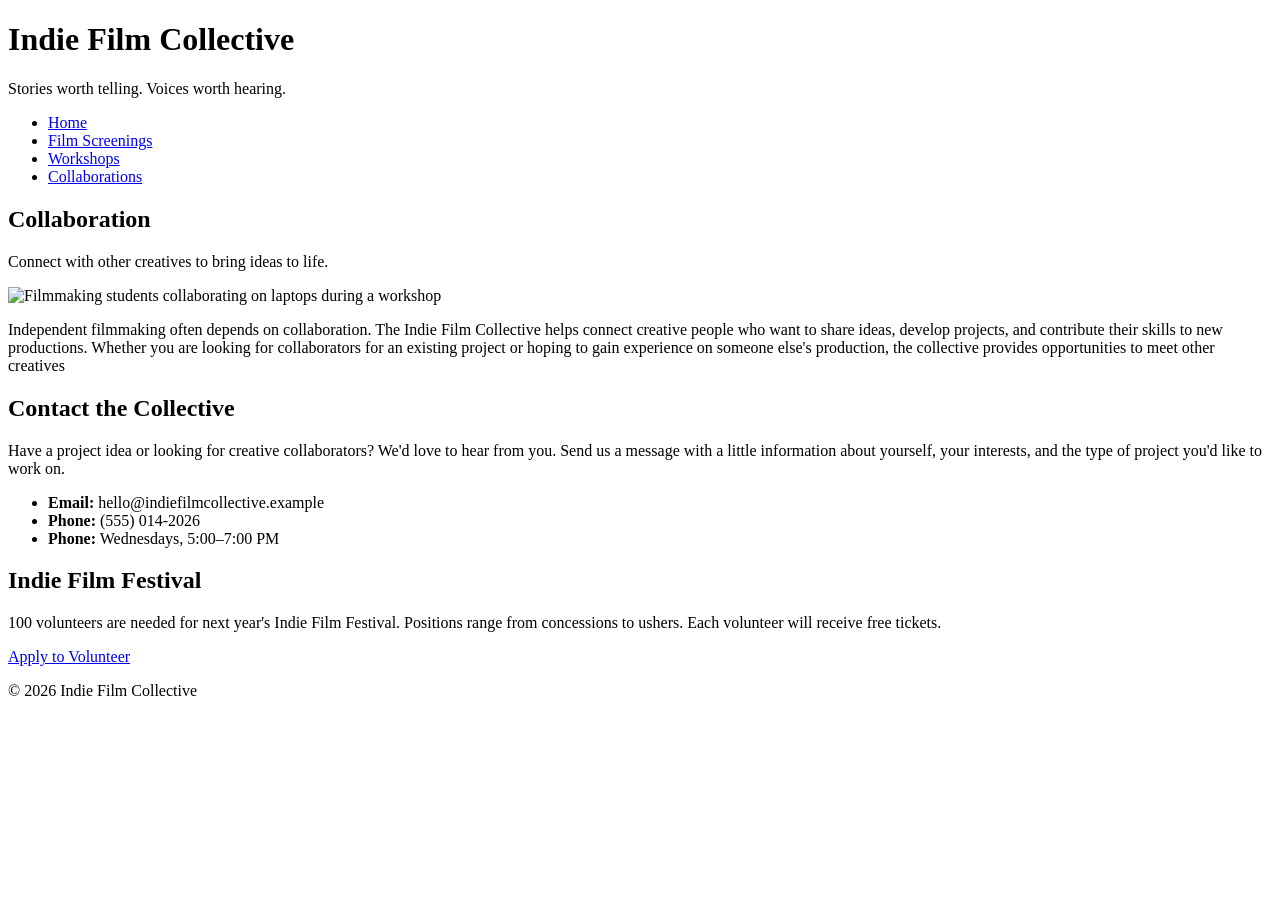
==== collaborations.html @ f23b3964 "Added 3 new pages and completed the first iteration of the html" ====
<!DOCTYPE html>
<html lang="en">
<head>
    <meta charset="UTF-8">
    <meta name="viewport" content="width=device-width, initial-scale=1.0">
    <link rel="stylesheet" href="styles.css">
    <title>Collaborations- Indie Film Collective</title>
</head>
<body>
    <header>
        <h1>Indie Film Collective</h1>
        <p>Stories worth telling. Voices worth hearing.</p>
    </header>
    <nav>
        <ul>
            <li><a href="index.html">Home</a></li>
            <li><a href="screenings.html">Film Screenings</a></li>
            <li><a href="workshops.html">Workshops</a></li>
            <li><a href="collaborations.html">Collaborations</a></li>
        </ul>
    </nav>
    <main>
        <section id="collaborations">
            <h2>Collaboration</h2>
            <p>Connect with other creatives to bring ideas to life.</p>
            <img src="images/collaboration.jpg" width="500" alt="Filmmaking students collaborating on laptops during a workshop">
            <p>Independent filmmaking often depends on collaboration. The Indie Film Collective helps connect creative people who want to share ideas, develop projects, and contribute their skills to new productions. Whether you are looking for collaborators for an existing project or hoping to gain experience on someone else's production, the collective provides opportunities to meet other creatives</p>
        </section>
        <section id="contact-the-collective">
            <h2>Contact the Collective</h2>
            <p>Have a project idea or looking for creative collaborators? We'd love to hear from you. Send us a message with a little information about yourself, your interests, and the type of project you'd like to work on.</p>
            <ul>
                <li><strong>Email:</strong> hello@indiefilmcollective.example</li>
                <li><strong>Phone:</strong> (555) 014-2026</li>
                <li><strong>Phone:</strong> Wednesdays, 5:00–7:00 PM</li>
            </ul>
        </section>
    </main>
    <aside>
        <h2>Indie Film Festival</h2>
        <p>100 volunteers are needed for next year's Indie Film Festival. Positions range from concessions to ushers. Each volunteer will receive free tickets.</p>
        <a href="#">Apply to Volunteer</a>
    </aside>
    <footer>
        <p>&copy; 2026 Indie Film Collective</p>
    </footer>
</body>
</html>
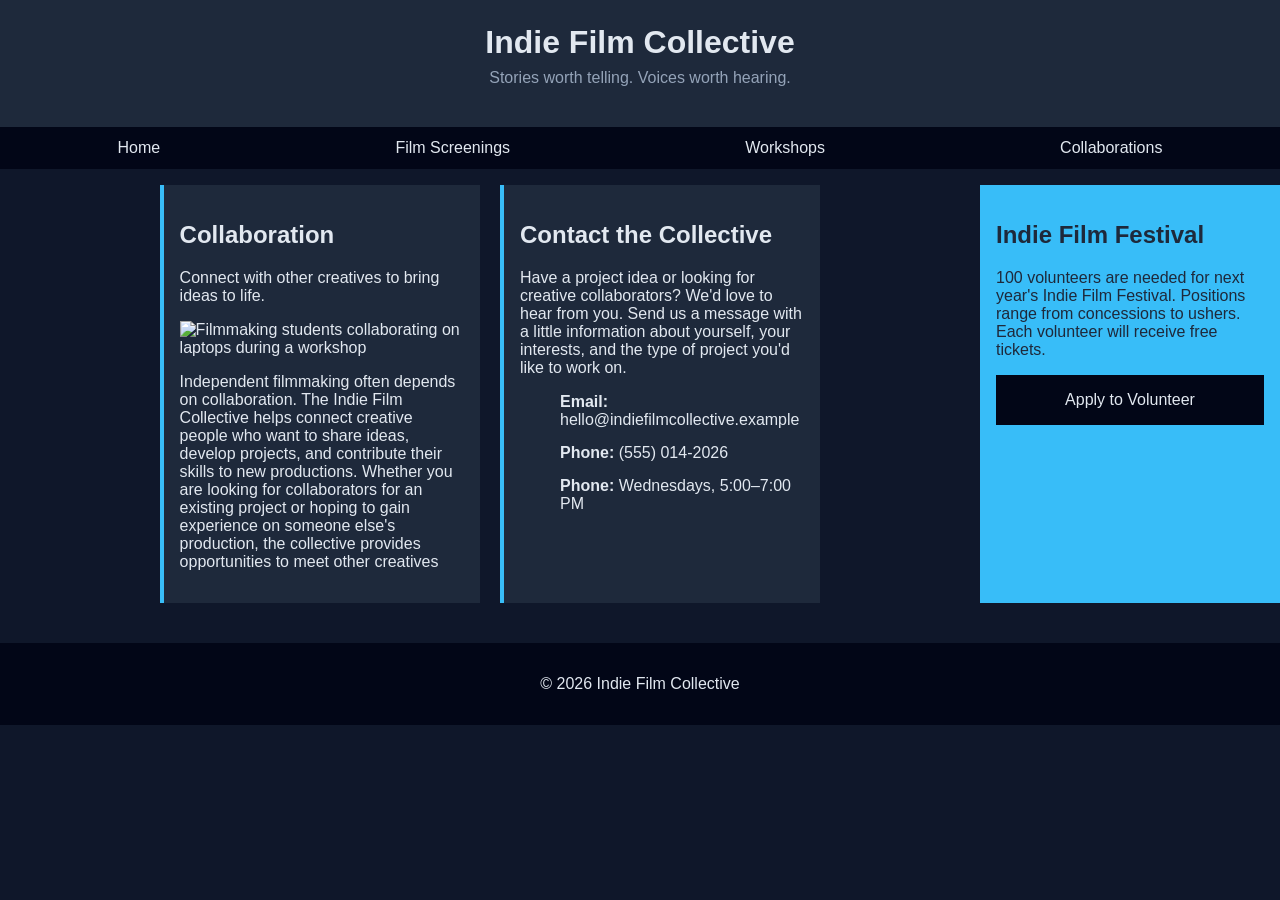
==== commit a1b76684: "Final Iteration of HTML and CSS" ====
--- a/collaborations.html
+++ b/collaborations.html
@@ -19,7 +19,7 @@
             <li><a href="collaborations.html">Collaborations</a></li>
         </ul>
     </nav>
-    <main>
+    <main class="card-row">
         <section id="collaborations">
             <h2>Collaboration</h2>
             <p>Connect with other creatives to bring ideas to life.</p>
--- a/styles.css
+++ b/styles.css
@@ -0,0 +1,164 @@
+/* CSS by Christina Carrasquilla, iteration by Jacklyn Mota*/
+
+/* ===== Color Palette ===== 
+
+    background: #0f172a;
+    nav-footer: #020617;
+    card: #1e293b;
+    text-main: #e2e8f0;
+    text-muted: #94a3b8;
+    accent: #38bdf8;
+}
+*/
+
+/* ===== GLOBAL (Base) Styles ===== */
+body {
+    font-family: Helvetica, Arial, sans-serif;
+    margin: 0;
+    background-color: #0f172a;
+    color: #e2e8f0;
+    min-width:500px;
+    display:grid;
+    grid-template-columns:1fr;
+}
+
+header {
+    background-color: #1e293b;
+    text-align: center;
+    padding: 1.5rem;
+}
+
+header h1 {
+    margin: 0;
+}
+
+header p {
+    margin-top: 0.5rem;
+    color: #94a3b8;
+}
+
+nav {
+    background-color: #020617;
+}
+
+nav ul {
+    list-style: none;
+    margin: 0;
+    padding: 0;
+}
+
+nav a {
+    color: #e2e8f0;
+    text-decoration: none;
+    padding: 0.5rem;
+    display: block;
+    border-left: 4px solid #38bdf8;
+    margin: .25rem;
+}
+
+nav a:hover {
+    background-color: #334155;
+}
+
+main {
+    padding: 1rem;
+}
+
+img {
+    width:100%;
+}
+
+ul {
+    list-style: none;
+}
+
+#upcoming-screenings li p{
+    padding-left: 40px;
+}
+
+#workshops-topics ul li, #contact-the-collective ul li {
+    margin-bottom: 15px;
+}
+
+#student-testimonial > p:last-child {
+    display: flex;
+    justify-content: right;
+}
+
+#welcome, #screenings, #upcoming-screenings, #workshops, #workshops-topics, #student-testimonial, #collaborations, #contact-the-collective {
+    background-color: #1e293b;
+    padding: 1rem;
+    padding: 1rem;
+    border-left: 4px solid #38bdf8;
+    margin-bottom: .5rem;
+}
+
+
+aside {
+    background-color: #38bdf8;
+    color: #1e293b;
+    padding: 1rem;
+    padding: 1rem;
+}
+
+a {
+    display:block;
+    background-color:#020617;
+    color:#e2e8f0;
+    padding:1rem 2rem;
+    text-decoration:none;
+    text-align:center;
+}
+a:hover {
+    color:#020617;
+    background-color:#e2e8f0;
+}
+
+footer {
+    background-color: #020617;
+    text-align: center;
+    padding: 1rem;
+    margin-top: 1rem;
+}
+
+/* ===== Media Query (Medium) ===== */
+/* write a media query for a screen with at least 800px */
+/* change the body's grid template to 1fr 300px */
+/* target the header, nav, and footer and style their grid-column to 1/-1 */
+/* target the nav and display it flex, spaceed around */
+/* target the .card-row to display flex */
+/* target the sections in .card-row witha width for 30% */
+
+@media screen and (min-width: 800px){
+    body {
+        grid-template-columns: 1fr 300px ;
+    }
+
+    header, nav, footer {
+        grid-column: 1/-1;
+    }
+
+    nav ul {
+        display: flex;
+        justify-content: space-around;
+    }
+    
+    nav a {
+        border-left: none;
+    }
+
+    aside {
+        margin-top: 1rem;
+        margin-bottom: 1.5rem;
+    }
+
+    .card-row {
+        display: flex;
+        justify-content: center;
+        gap: 20px;
+    }
+
+    .card-row section {
+        width: 30%;
+    }
+}
